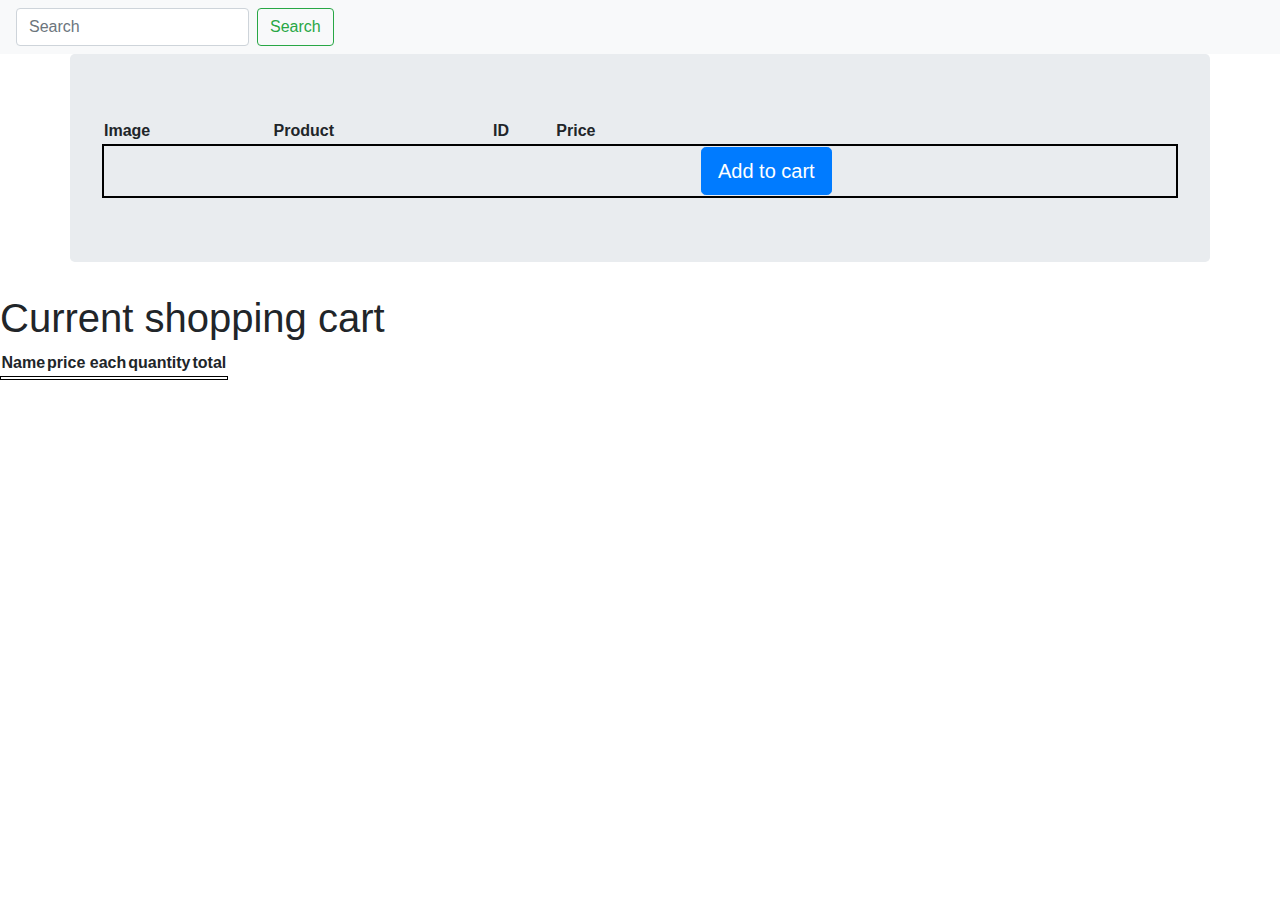
==== src/main/resources/templates/index.html @ fbbd24aa "did small changes" ====
<!DOCTYPE html>
<html lang="en" xmlns:th="http://www.w3.org/1999/xhtml">
<head>
    <meta charset="UTF-8">
    <title>Homepage</title>
    <link rel="stylesheet" href="https://stackpath.bootstrapcdn.com/bootstrap/4.5.2/css/bootstrap.min.css" integrity="sha384-JcKb8q3iqJ61gNV9KGb8thSsNjpSL0n8PARn9HuZOnIxN0hoP+VmmDGMN5t9UJ0Z" crossorigin="anonymous">
    <link rel="stylesheet" href="/style.css">
</head>
<body>
    <!-- Navbar -->
    <nav class="navbar navbar-light bg-light">
        <form class="form-inline" method="post" action="/search">
            <input class="form-control mr-sm-2" type="search" placeholder="Search" aria-label="Search" name="keyword">
            <button class="btn btn-outline-success my-2 my-sm-0" type="submit">Search</button>
        </form>
        <!-- TODO add login & signup to the right side of the navbar -->
    </nav>



    <div class="container-fluid">
        <div class="row">
            <!-- Make a single box of product for each product -->
            <div class="container jumbotron ">
                <table class="w-100">
                    <tr class="col-3">
                        <th>Image</th>
                        <th>Product</th>
                        <th>ID</th>
                        <th>Price</th>
                    </tr>
                    <tr style="border: black solid 2px" th:each="product : ${products}" class="tableBackground">
                        <form th:action="addProductToCart" method="post">
                            <td class="fixTd"><img  class="fixImage" th:block th:src="${product.image}"></img></td>
                            <td th:text="${product.name}"></td>
                            <td class="fixIDTd" th:text="${product.ID}"></td>
                            <td th:text="${product.price}"></td>
                            <!-- I've no idea how to send information to the backend, which item was 'added' -->
                            <td><button class="btn btn-primary btn-lg">Add to cart</button></td>
                            <td><a href="/addProductToCart/${product.ID}"></a></td>
                        </form>
                    </tr>
                </table>
            </div>

            <!-- Current shopping cart -->
            <div id="cart">
                <h1>Current shopping cart</h1>
                <table>
                    <th>Name</th>
                    <th>price each</th>
                    <th>quantity</th>
                    <th>total</th>
                    <tr style="border: black solid 1px" th:each="item : ${cart}">
                        <td th:text="${product.name}"></td>
                        <td th:text="${product.price}"></td>
                        <!-- TODO once I have sorted out a list, needs quantity and be able to calculate total via quantity * price -->
                        <td th:text="${product.name}"></td>
                        <td th:text="${product.name}"></td>
                    </tr>
                </table>
            </div>

        </div>


    </div>





</body>
</html>
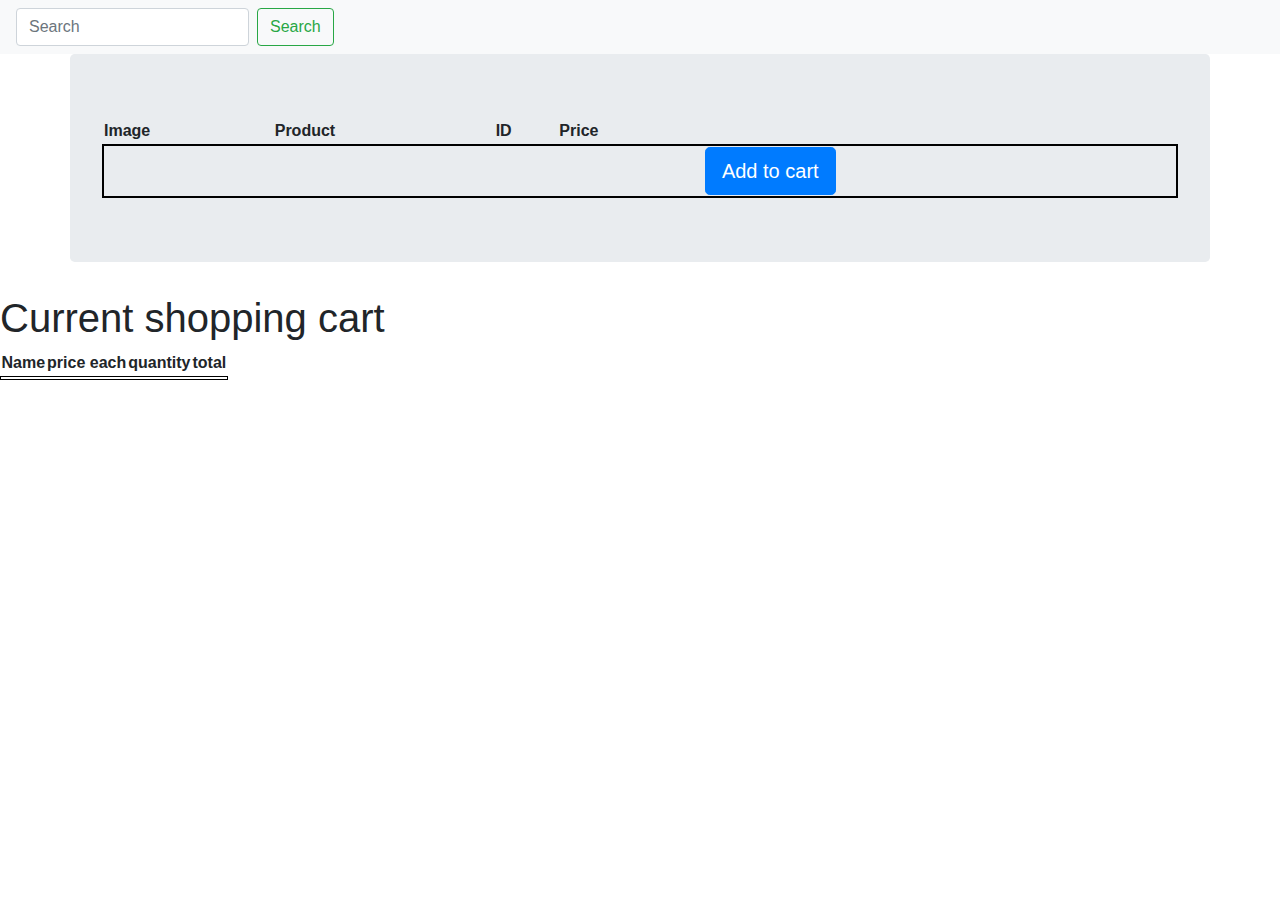
==== commit 627c39ac: "Functional 'add to cart' buttons, so backend knows which item was pressed" ====
--- a/src/main/resources/templates/index.html
+++ b/src/main/resources/templates/index.html
@@ -30,14 +30,12 @@
                         <th>Price</th>
                     </tr>
                     <tr style="border: black solid 2px" th:each="product : ${products}" class="tableBackground">
-                        <form th:action="addProductToCart" method="post">
+                        <form th:action="${'addProductToCart/'} + ${product.ID}" method="post">
                             <td class="fixTd"><img  class="fixImage" th:block th:src="${product.image}"></img></td>
                             <td th:text="${product.name}"></td>
                             <td class="fixIDTd" th:text="${product.ID}"></td>
                             <td th:text="${product.price}"></td>
-                            <!-- I've no idea how to send information to the backend, which item was 'added' -->
                             <td><button class="btn btn-primary btn-lg">Add to cart</button></td>
-                            <td><a href="/addProductToCart/${product.ID}"></a></td>
                         </form>
                     </tr>
                 </table>
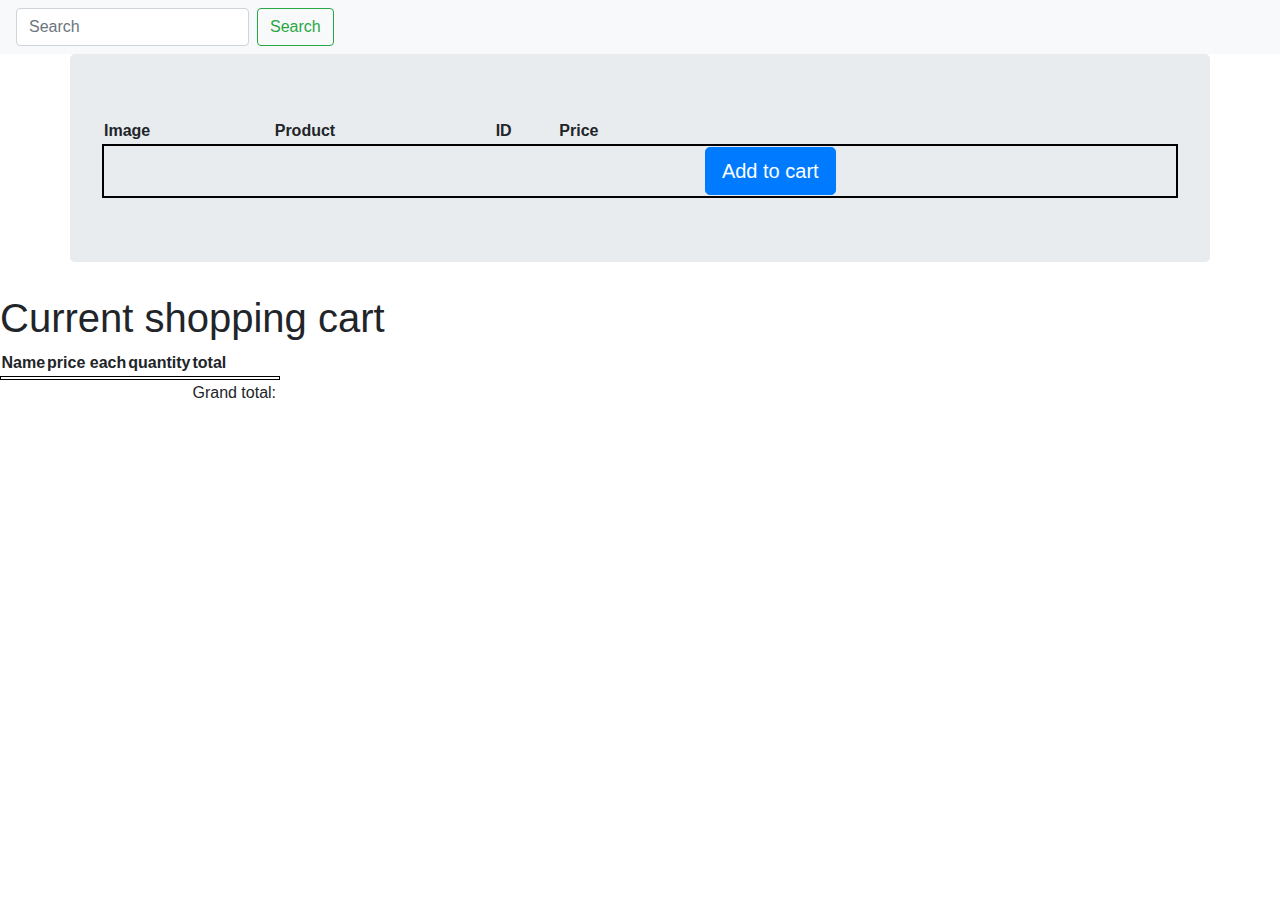
==== commit 15365ecf: "Made backend update frontend cart display when a product was clicked" ====
--- a/src/main/resources/templates/index.html
+++ b/src/main/resources/templates/index.html
@@ -50,12 +50,17 @@
                     <th>quantity</th>
                     <th>total</th>
                     <tr style="border: black solid 1px" th:each="item : ${cart}">
-                        <td th:text="${product.name}"></td>
-                        <td th:text="${product.price}"></td>
+                        <td th:text="${item.key.name}"></td>
+                        <td th:text="${item.key.price}"></td>
                         <!-- TODO once I have sorted out a list, needs quantity and be able to calculate total via quantity * price -->
-                        <td th:text="${product.name}"></td>
-                        <td th:text="${product.name}"></td>
+                        <td th:text="${item.value}"></td>
+                        <td th:text="${item.key.price}"></td>
                     </tr>
+                    <td></td>
+                    <td></td>
+                    <td></td>
+                    <td>Grand total: </td>
+                    <td th:text="${total}"></td>
                 </table>
             </div>
 
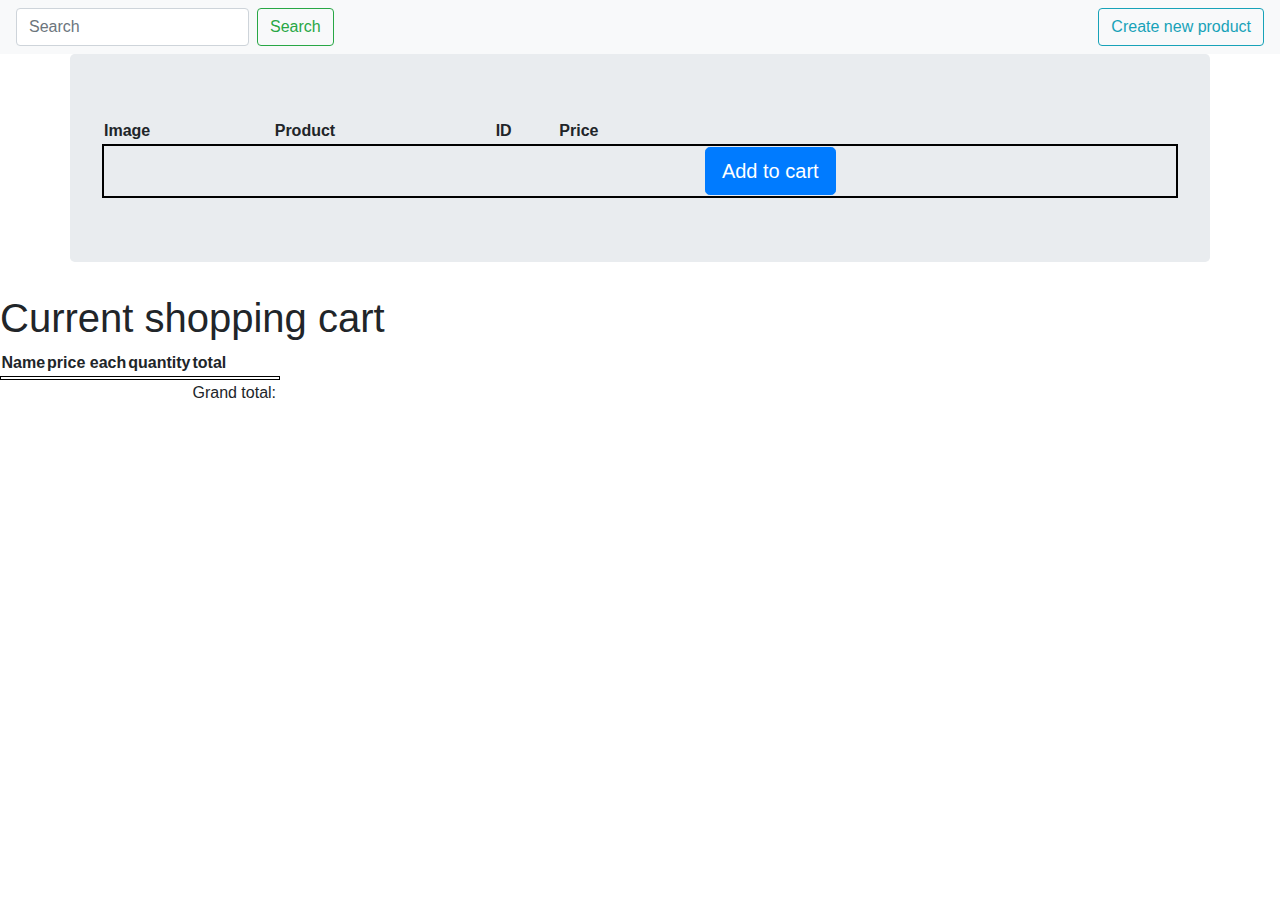
==== commit 3e1427a4: "Added the functionality of adding a new product" ====
--- a/src/main/resources/templates/index.html
+++ b/src/main/resources/templates/index.html
@@ -13,6 +13,7 @@
             <input class="form-control mr-sm-2" type="search" placeholder="Search" aria-label="Search" name="keyword">
             <button class="btn btn-outline-success my-2 my-sm-0" type="submit">Search</button>
         </form>
+        <a href="/createProduct"><button class="btn btn-outline-info my-2 my-sm-0" type="submit">Create new product</button></a>
         <!-- TODO add login & signup to the right side of the navbar -->
     </nav>
 
@@ -54,7 +55,7 @@
                         <td th:text="${item.key.price}"></td>
                         <!-- TODO once I have sorted out a list, needs quantity and be able to calculate total via quantity * price -->
                         <td th:text="${item.value}"></td>
-                        <td th:text="${item.key.price}"></td>
+                        <td th:text="${item.key.price * item.value}"></td>
                     </tr>
                     <td></td>
                     <td></td>
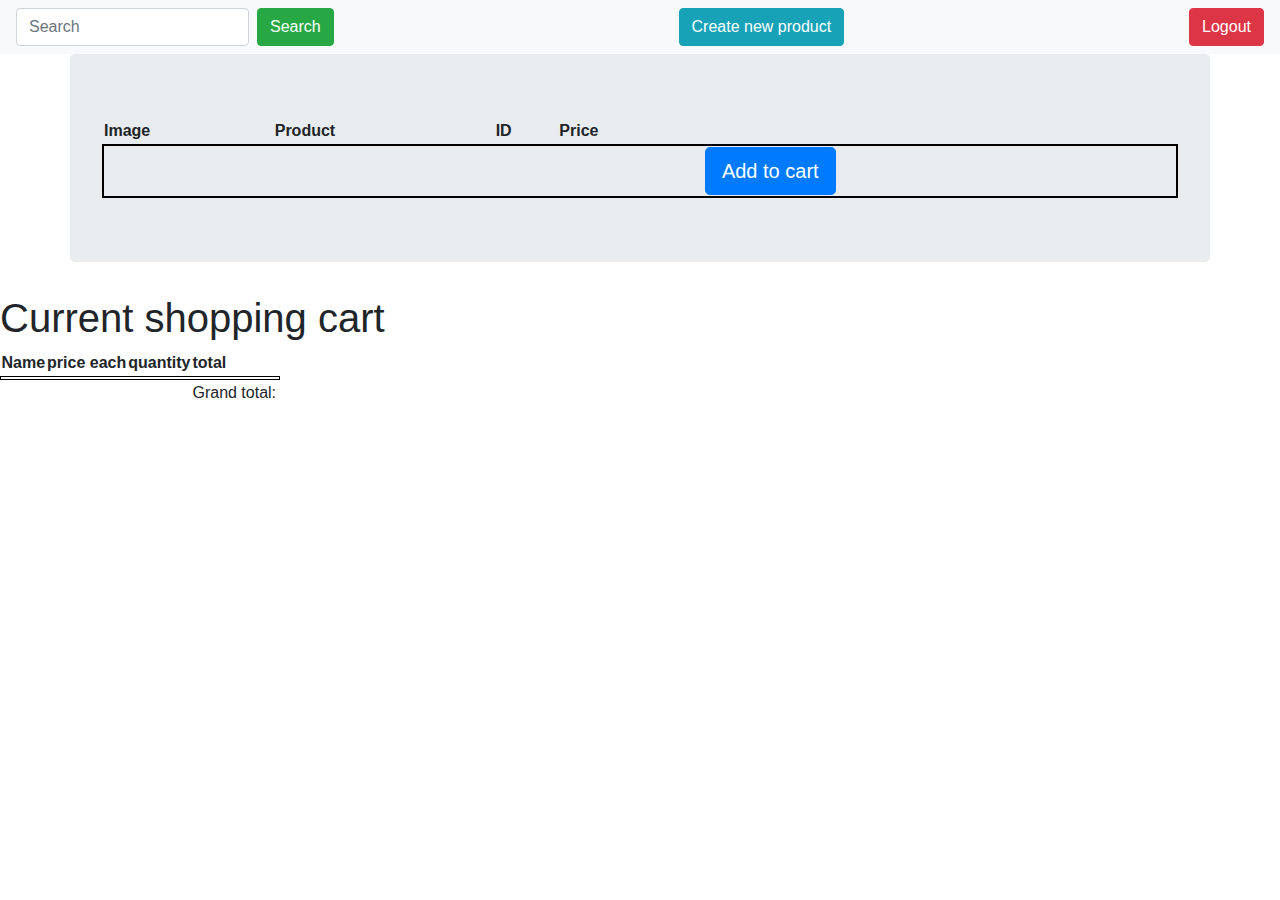
==== commit 680b273f: "even more stylish stuff" ====
--- a/src/main/resources/templates/index.html
+++ b/src/main/resources/templates/index.html
@@ -11,9 +11,10 @@
     <nav class="navbar navbar-light bg-light">
         <form class="form-inline" method="post" action="/search">
             <input class="form-control mr-sm-2" type="search" placeholder="Search" aria-label="Search" name="keyword">
-            <button class="btn btn-outline-success my-2 my-sm-0" type="submit">Search</button>
+            <button class="btn btn-success my-2 my-sm-0" type="submit">Search</button>
         </form>
-        <a href="/createProduct"><button class="btn btn-outline-info my-2 my-sm-0" type="submit">Create new product</button></a>
+        <a href="/createProduct"><button class="btn btn-info my-2 my-sm-0" type="submit">Create new product</button></a>
+        <a href="/logout"><button class="btn btn-danger my-2 my-sm-0" type="submit">Logout</button></a>
         <!-- TODO add login & signup to the right side of the navbar -->
     </nav>
 
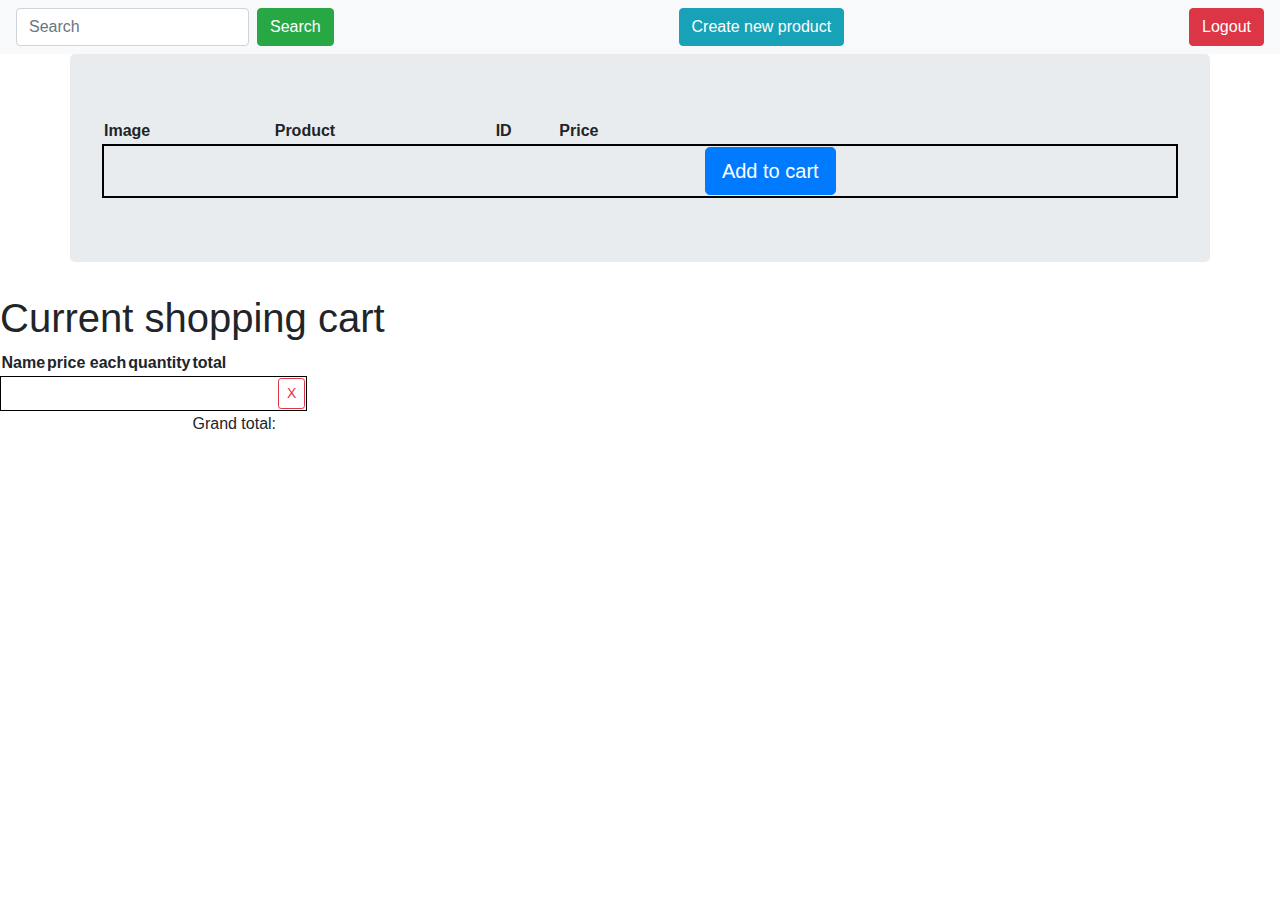
==== commit 5cda7ed5: "Added delete functionality" ====
--- a/src/main/resources/templates/index.html
+++ b/src/main/resources/templates/index.html
@@ -15,7 +15,6 @@
         </form>
         <a href="/createProduct"><button class="btn btn-info my-2 my-sm-0" type="submit">Create new product</button></a>
         <a href="/logout"><button class="btn btn-danger my-2 my-sm-0" type="submit">Logout</button></a>
-        <!-- TODO add login & signup to the right side of the navbar -->
     </nav>
 
 
@@ -54,9 +53,11 @@
                     <tr style="border: black solid 1px" th:each="item : ${cart}">
                         <td th:text="${item.key.name}"></td>
                         <td th:text="${item.key.price}"></td>
-                        <!-- TODO once I have sorted out a list, needs quantity and be able to calculate total via quantity * price -->
                         <td th:text="${item.value}"></td>
                         <td th:text="${item.key.price * item.value}"></td>
+                        <form th:action="${'removeProductFromCart/'} + ${item.key.ID}" method="post">
+                            <td><button class="btn btn-outline-danger btn-sm">X</button></td>
+                        </form>
                     </tr>
                     <td></td>
                     <td></td>
